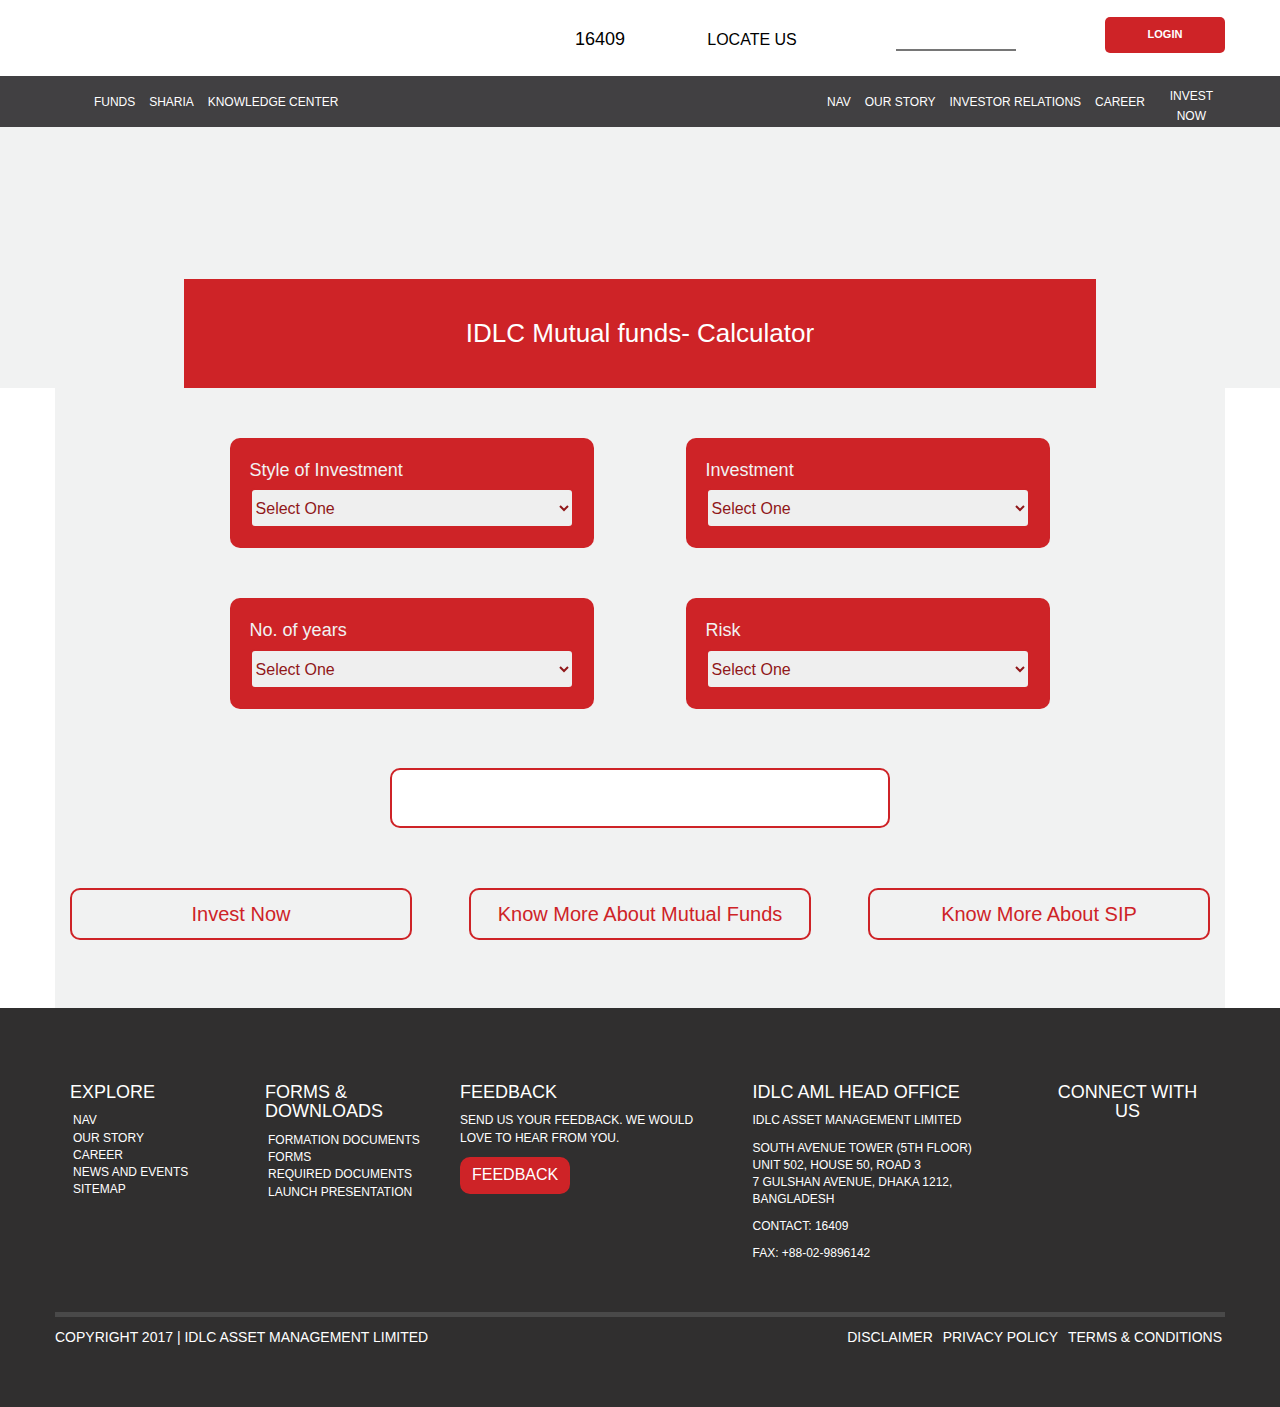
==== calculator.html @ 3d66db9b "1 text file added" ====
<!DOCTYPE html>
<html lang="en">
<head>
    <meta charset="utf-8">
    <meta http-equiv="X-UA-Compatible" content="IE=edge">
    <meta name="viewport" content="width=device-width, initial-scale=1">

    <meta http-equiv="content-type" content="text/html; charset=utf-8"/>
    <meta name="keywords" content="IDLC Asset Management, Investing, invest, mf, fund, investment, idlc, idlc aml, balanced fund, plan, mutual fund, mutual fund bangladesh"/>
    <meta name="description" content="IDLC is the largest NBFI in Bangladesh. Start investing in all types of mutual funds and start planning for your future"/>
    <meta name="robots" content="index,follow"/>


    <title>IDLC Asset Management - Mutual Funds Bangladesh | IDLC AML</title>

    <!-- Bootstrap -->
    <link href="css/bootstrap.min.css" rel="stylesheet">
    <link rel="stylesheet" href="css/custom.css" media="all">
    <link rel="stylesheet" href="css/animate.css">
    <link rel="stylesheet" href="css/jquery-ui.min.css">
    <link rel="stylesheet" href="css/jquery.bxslider.min.css">
    <!-- <link rel="stylesheet" href="css/font-awesome.min.css"> -->
    <link rel="stylesheet" href="https://use.fontawesome.com/releases/v5.8.1/css/all.css" integrity="sha384-50oBUHEmvpQ+1lW4y57PTFmhCaXp0ML5d60M1M7uH2+nqUivzIebhndOJK28anvf" crossorigin="anonymous">
    <link rel="shortcut icon" href="images/favicon.png">



    <!-- HTML5 shim and Respond.js for IE8 support of HTML5 elements and media queries -->
    <!-- WARNING: Respond.js doesn't work if you view the page via file:// -->
    <!--[if lt IE 9]>
    <script src="https://oss.maxcdn.com/html5shiv/3.7.3/html5shiv.min.js"></script>
    <script src="https://oss.maxcdn.com/respond/1.4.2/respond.min.js"></script>
    <![endif]-->

    <style>
        .video-wrapper {
            position: relative;
            padding-bottom: 56.25%; /* 16:9 */
            padding-top: 25px;
            height: 0;
        }

        .video-wrapper iframe {
            position: absolute;
            top: 0;
            left: 0;
            width: 100%;
            height: 100%;
        }

        .bx-wrapper .bx-pager {
            top: 345px !important;
        }

        .carousel-control {
            width: auto !important;
            background: none !important;
            color: #353535;
            opacity: 1;
        }

        .carousel-control:hover,
        .carousel-control:focus,
        .carousel-control:active {
            color: #2e2e2e;
        }

        .carousel-control.left {
            left: -20px;
        }

        .carousel-control.right {
            right: -20px;
        }

        @media (max-width: 768px) {
            .carousel-control {
                width: 40px !important;
                height: 40px;
                color: #353535;
                opacity: 1;
                background: #ffffff !important;
                border-radius: 50%;
                top: 50%;
            }
        }


    </style>
</head>
<body>
<header>
    <div class="container" style="padding:15px 0 5px 0">
        <div class="row">
            <div class="col-md-4 col-xs-6">
                <a href="index.php" id="logo"></a>
            </div>
            <div class="col-md-2 col-xs-3" style="text-align: right">
                <a href="tel:16409" class="call">16409</a>
            </div>
            <div class="col-md-2 col-xs-3" style="text-align: center">
                <a href="http://idlc.com/contact-us.php" class="locate">Locate Us</a>
            </div>
            <div class="col-md-3 col-xs-12" style="text-align: center">
                <form action="search.php" id="header_search">
                    <button type="submit"></button>
                    <input type="text" name="s" placeholder="" onkeyup="showResult(this.value)">
                    <div id="livesearch"></div>

                    <div class="clearfix"></div>
                </form>
            </div>
            <div class="col-md-1 col-xs-12">
                <a href="http://aml.idlc.com/digital" class="login">Login</a>
            </div>

            <div class="col-xs-12">
                <div class="mobile_hamburger">
                    <button class="menu-btn">
                        <div class="bar"></div>
                        <div class="bar"></div>
                        <div class="bar"></div>
                    </button>
                </div>
            </div>
        </div>

        <nav class="mobile-nav">
            <a href="#" class="menu-close-btn"><i class="fa fa-times" aria-hidden="true"></i></a>
            <ul class="levelone">
                <li><span><a href="index.php"><span class="glyphicon glyphicon-home"></span></a></span>
                <li><span><a href="products.php">Funds</a> <i class="fa fa-chevron-down"></i></span>
                    <ul class="leveltwo">
                        <li><a href='fund.php?fund_id=8'>IDLC Growth Fund</a></li><li><a href='fund.php?fund_id=6'>IDLC Balanced Fund</a></li>
                    </ul>
                </li>
                <li><span><a href="planning.php">Sharia</a> <i class="fa fa-chevron-down"></i></span>
                    <ul class="leveltwo">
                        <li><a href="check_your_risks.php">Check Your Risk Profile</a></li>
                        <li><a href="plan_your_life_goals.php">Plan Your Life Goals</a></li>
                    </ul>
                </li>
                <li><span><a href="awareness_and_education.php">Knowledge Center</a> <i class="fa fa-chevron-down"></i></span>
                    <ul class="leveltwo">
                        <li><a href="what_is_mutual_fund.php">What is Mutual Fund</a></li>
                        <li><a href="faq.php">Faq</a></li><li><a href="videos.php">Videos</a></li>
                        <li><a href="mythbuster/">INVESTMENT MYTHBUSTER</a></li>
                    </ul>
                </li>
                <li><span><a href="nav.php">NAV</a></span></li>
                <li><span><a href="our_story.php">Our Story</a> <i class="fa fa-chevron-down"></i></span>
                    <ul class="leveltwo">
                        <li><a href="our_philosophy.php">Our Philosophy</a></li>
                        <li><a href="our_journey.php">Our Journey</a></li>
                        <li><a href="our_management.php">Who We Are</a></li>
                        <li><a href="our_sister_concerns.php">Our Sister Concerns</a></li>
                        <li><a href="http://idlc.com/news-events.php">News and Events</a></li>
                    </ul>
                </li>
                <li><span><a href="investor_relations.php">Investor Relations</a> <i class="fa fa-chevron-down"></i></span>
                    <ul class="leveltwo">
                        <li><a href="purchase_and_surrender_procedures.php">PURCHASE/SURRENDER/TRANSFER PROCEDURE</a></li>
                        <li><a href="risk_factors.php">Risk Factors</a></li>
                        <li><a href="statements.php">Publications</a></li>
                        <li><a href="rules_and_regulations.php">Rules and Regulations</a></li>
                        <li><a href="terms_and_conditions_product.php">Terms and Conditions</a></li>
                        <li><a href="prospectus.php">Formation Documents</a></li>
                        <li><a href="forms.php">Forms</a></li>
                    </ul>
                </li>
                <li><span><a href="http://www.idlc.com/careers-why-idlc.php">Career</a></span></li>
            </ul>
        </nav>
    </div>

    <div id="menu" class="wow fadeInUp">
        <div class="container">
            <div class="row">
                <div class="col-md-6 choose">
                    <ul>
                        <li><a href="index.php"><span class="fa fa-home" style="font-size: 16px"></span></a></li>
                        <li>
                            <a href="products.php">Funds</a>
                            <ul>
                                <li><a href='fund.php?fund_id=8'>IDLC Growth Fund</a></li><li><a href='fund.php?fund_id=6'>IDLC Balanced Fund</a></li>                            </ul>
                        </li>
                        <li>
                            <a href="planning.php">Sharia</a>
                            <ul>
                                <li><a href="check_your_risks.php">Check your risk profile</a></li>
                                <li><a href="plan_your_life_goals.php">Plan your life goals</a></li>
                            </ul>
                        </li>
                        <li>
                            <a href="awareness_and_education.php">Knowledge Center</a>
                            <ul>
                                <li><a href="what_is_mutual_fund.php">What is Mutual Fund</a></li>
                                <li><a href="faq.php">Faq</a></li><li><a href="videos.php">Videos</a></li>
                                <li><a href="mythbuster/">INVESTMENT MYTHBUSTER</a></li>

                            </ul>
                        </li>
                    </ul>
                </div>
                <div class="col-md-6 main_menu" style="height:0px;">
                    <div class="apply_for_loan_button_div">
                        <a href="apply-for-loan.php" class="apply_for_loan_button_div_a pull-right">
                            <img src="images/banner.png"  alt="">
                            <p>INVEST <br> <span>NOW</span></p>
                        </a>
                    </div>
                    <ul>
                        <li><a href="nav.php">Nav</a></li>
                        <li>
                            <a href="our_story.php">Our Story</a>
                            <ul>
                                <li><a href="our_philosophy.php">Our Philosophy</a></li>
                                <li><a href="our_journey.php">Our Journey</a></li>
                                <li><a href="our_management.php">Who We Are</a></li>
                                <li><a href="our_sister_concerns.php">Our Sister Concerns</a></li>
                                <li><a href="http://idlc.com/news-events.php">News and Events</a></li>
                            </ul>
                        </li>
                        <li>
                            <a href="investor_relations.php">Investor Relations</a>
                            <ul>
                                <li><a href="purchase_and_surrender_procedures.php">PURCHASE/SURRENDER/TRANSFER PROCEDURE</a></li>
                                <li><a href="risk_factors.php">Risk Factors</a></li>
                                <li><a href="statements.php">Publications</a></li>
                                <li><a href="rules_and_regulations.php">Rules &amp; Regulations</a></li>
                                <li><a href="terms_and_conditions_product.php">Terms and Conditions</a></li>
                                <li><a href="prospectus.php">Formation Documents</a></li>
                                <li><a href="forms.php">Forms</a></li>
                            </ul>
                        </li>
                        <li><a href="http://www.idlc.com/careers-why-idlc.php">Career</a></li>
                    </ul>
                </div>
            </div>
        </div>
    </div>
</header>

<section class="page_heading" style="background: #F1F2F2; margin-bottom: 0px;">
    <div class="cover"><img src="images/public/Safyt7OXZMVaisD4Iwo3rO.jpg" alt=""></div>

    <div class="container">
        <div class="single_heading wow fadeInDown" style="visibility: visible; animation-name: fadeInDown;">
            <h1>IDLC Mutual funds- Calculator</h1>
        </div>
    </div>
</section>

<div class="clearfix"></div>
<section id="calculator" class="container">
        <div class="cal-form">
            <form action="" method="">
                <div class="box">
                    <div class="form-group">
                        <label for="">Style of Investment</label>
                        <select name="cars">
                            <option value="#">Select One</option>
                            <option value="#">One-Time</option>
                            <option value="#">SIP</option>
                        </select>
                    </div>
                    <div class="form-group">
                        <label for="">No. of years</label>
                        <select name="cars">
                            <option value="#">Select One</option>
                            <option value="#">1 year</option>
                            <option value="#">3 year</option>
                            <option value="#">5 year</option>
                            <option value="#">10 year</option>
                            <option value="#">Others</option>
                        </select>
                    </div>
                </div>
                <div class="box">
                    <div class="form-group">
                        <label for="">Investment</label>
                        <select name="cars">
                            <option value="#">Select One</option>
                            <option value="#">500</option>
                            <option value="#">10000</option>
                            <option value="#">50000</option>
                            <option value="#">100000</option>
                            <option value="#">Other Amount</option>
                        </select>
                    </div>
                    <div class="form-group">
                        <label for="">Risk</label>
                        <select name="cars">
                            <option value="#">Select One</option>
                            <option value="#">Low</option>
                            <option value="#">Moderately Low</option>
                            <option value="#">Moderate</option>
                            <option value="#">Moderately High</option>
                            <option value="#">High</option>
                        </select>
                    </div>
                </div>
            </form>
            <div class="output-box"></div>
        </div>

        <br><br><br>
        <div class="red_btn_inverse333">
            <ul>
                <li><a href=""></a>Invest Now</li>
                <li><a href=""></a>Know More About Mutual Funds</li>
                <li><a href=""></a>Know More About SIP</li>
            </ul>
        </div>
    </section>

<footer>
    <div class="container">
        <div class="row footer-comps">
            <div class="col-md-2">
                <h4>Explore</h4>

                <ul>
                    <li><a href="nav.php">NAV</a></li>
                    <li><a href="our_story.php">Our Story</a></li>
                    <li><a href="http://www.idlc.com/careers-why-idlc.php">Career</a></li>
                    <li><a href="http://idlc.com/news-events.php">News and Events</a></li>
                </ul>
            </div>
            <div class="col-md-2">
                <h4>FORMS &amp; DOWNLOADS</h4>

                <ul>
                    <li><a href="prospectus.php">Formation Documents</a></li>
                    <li><a href="forms.php">Forms</a></li>
                    <li><a href="#" data-toggle="modal" data-target="#required_documents">Required Documents</a></li><li><a href="https://drive.google.com/open?id=0B4GWzFnCAMD2UTY0NUN6VnlqWDg">Launch Presentation</a></li>
                </ul>
            </div>
            <div class="col-md-3">
                <h4>Feedback</h4>

                <p>Send us your feedback. we would love to hear from you.</p>

                <center><button type="button" class="red_button" data-toggle="modal" data-target="#feedback" style="font-size: 16px;padding: 5px 10px;margin-top: 0px;display: inline-block;text-align: center;margin: 0">Feedback</button></center>
            </div>
            <div class="col-md-3">
                <h4>IDLC AML HEAD OFFICE</h4>
                <p>IDLC Asset Management Limited</p><p>South Avenue Tower (5th Floor)<br>Unit 502, House 50, Road 3<br>7 Gulshan Avenue, Dhaka 1212, Bangladesh</p>
                <p>Contact: 16409</p>
                <p>Fax: +88-02-9896142</p>

            </div>
            <div class="col-md-2" style="text-align: center">
                <h4>Connect with us</h4>

                <a href="https://www.facebook.com/IDLC.FinancingHappiness/" class="fb"></a> <a href="https://www.linkedin.com/company/idlc-finance-limited"class="in"></a> <a href="https://www.youtube.com/user/idlcfinancelimited" class="yt"></a>
            </div>
        </div>

        <div class="row footer-meta">
            <div class="col-md-6"><p>COPYRIGHT 2017 | IDLC ASSET MANAGEMENT LIMITED</p></div>
            <div class="col-md-6"><p style="text-align:right"><a href="disclaimer.php">Disclaimer</a> <a href="privacy_policy.php">Privacy Policy</a>
                <a href="terms_and_conditions.php">Terms &amp; Conditions</a></p></div>
        </div>
    </div>
</footer><a href="#" id="totop">TOP</a>


<script src="js/jquery.js"></script>
<script src="js/bootstrap.min.js"></script>
<script src="js/jquery-ui.js"></script>
<script src="js/jquery.bxslider.min.js"></script>
<script src="js/wow.min.js"></script>
<script src="js/jquery-scrolltofixed-min.js"></script>
<script src="js/custom.js"></script>
</body>
</html>
---- css/custom.css ----
@font-face {
    font-family: "Proxima Nova";
    src: url("../fonts/ProximaNova-Regular.otf") format("opentype");
}

@font-face {
    font-family: "Proxima Nova Bold";
    src: url("../fonts/proxima_nova_bold.otf") format("opentype");
}

@font-face {
    font-family: "Proxima Nova SemiBold";
    src: url("../fonts/proxima_nova_semibold.otf") format("opentype");
}

@font-face {
    font-family: "Uni Sans Regular";
    src: url("../fonts/uni_sans_regular.otf") format("opentype");
}

@font-face {
    font-family: Uni Sans Heavy;
    src: url("../fonts/uni_sans_heavy.ttf");
}

@font-face {
    font-family: Uni Sans Thin;
    src: url("../fonts/uni_sans_thin.ttf");
}

@font-face {
    font-family: Anivers Regular;
    src: url("../fonts/Anivers-Regular.ttf");
}

@font-face {
    font-family: Anivers Bold;
    src: url("../fonts/ANIVERS-BOLD.ttf");
    font-weight: bold;
}

* {outline: none !important;}


/*
========================
Mobile Nav Styling
========================
*/
.mobile-nav{
    background: black;
    position: fixed;
    width: 100%;
    height: 100%;
    top: 0;
    left: 0;
    margin-left: -100%;
    transition: all 0.5s ease;
    z-index: 99999;
}


a.menu-close-btn {
    font-size: 22px;
    text-align: right;
    display: block;
    padding: 5px 10px;
}


ul.leveltwo li a {
    font-size: 11px;
}



ul.leveltwo li {
    padding: 4px 15px;
}


nav.mobile-nav.show ul li a {
    text-transform: uppercase;
}


.mobile-nav.show{
    margin-left: 0;
}
.mobile-nav ul{
    padding-left: 0px;
}
.mobile-nav li i{
    float: right;
    transition: all 1s ease;
}

.mobile-nav li{
    list-style: none;
    padding: 10px 15px;
    text-align: left;
}

.mobile-nav li span{
    display: block;
}

.mobile-nav ul li ul{
    display: none;
}
.mobile-nav .levelone > li{
    background-color: #111111;
    border-bottom: 1px solid #333;
}

.mobile-nav a{
    color: #eee;
    text-decoration: none;
}
.downside-up{
    transform: rotateX(180deg);
}


button.menu-btn {
    border: none;
    /* outline: 0; */
    background: transparent;
    margin: 7px 0px;
}

.bar {
    width: 20px;
    height: 3px;
    background: #fff;
    margin: 4px 0px;
}
button.menu-btn:focus {
    outline: 0;
}



/*
==================
    MAP STYLING
==================
*/

section#map-location {
    margin-bottom: 80px;
}

div#map {
    display: block;
    height: 500px;
}

body.home .get-in-touch {
    height: 100%;
}


.address {
    padding: 80px 0;
    text-align: left;
    height: 500px;
}

.address h1 {
    color: #bfbfbf;
    text-align: left !important;
    margin-bottom: 40px;
    font-size: 24px !important;
}

.address {
    padding-left: 69px;
    background: rgb(33, 33, 33);
}

.address p .fa {
    color: #555555;
    font-size: 20px;
    width: 24px;
    padding-right: 23px;
}

.address p {
    color: #bfbfbf;
    font-size: 20px;
    font-family: "Proxima Nova", sans-serif;
}

.address p a {
    color: #bfbfbf !important;
    font-family: "Proxima Nova", sans-serif;
    text-decoration: none;
}

.no-padding {padding: 0}


/*
===============
branch Item
===============
*/

.row.branch-item {
    margin-bottom: 40px;
}

.row.branch-item h3 {
    margin-top: 0px;
    text-transform: uppercase;
    font-size: 18px;
}

img.branch-person.img-responsive.pull-left {
    /*    max-width: 160px;*/
}

.col-md-offset-1.col-md-5.branch-contact-person p {
    /*    margin-left: 190px;*/
    font-size: 16px;
    color: #272727;
}

.col-md-offset-1.col-md-5.branch-contact-person p a {
    color: #272727;
    text-decoration: none;
}

.col-md-offset-1.col-md-5.branch-contact-person p .fa, p.location .fa {
    color: #929090;
    margin-right: 5px;
}


span.designation {
    display: block;
    font-size: 14px;
    margin-left: 20px;
}

p.location {
    font-size: 14px;
}
img.branch-person {
    border: 1px solid #ffe4e4;
}

p.location a {
    font-size: 14px;
    font-family: "Proxima Nova", sans-serif;
    color: #4e4e4e;
    text-decoration: none;
}


p.location:hover i, p.location:hover a {
    color: #c92828;
}


.clearfix {clear: both}
h2.red_title {color: #ce2327;font-family: "Uni Sans Heavy", sans-serif;font-size: 30px;margin-top: 0;padding: 0}

.red_link:link, .red_link:visited {background: #CE2327;color:#fff !important;margin:5px;padding:0 5px;font-size:18px;border:2px solid #fff;display: block;text-align: center;border-radius:15px;font-family: "Proxima Nova Bold", sans-serif;text-decoration: none;text-transform: uppercase;
    -webkit-transition: all 500ms;
    -moz-transition: all 500ms;
    -ms-transition: all 500ms;
    -o-transition: all 500ms;
    transition: all 500ms;}
.red_link:hover {background: #fff;color:#CE2327 !important;border:2px solid #CE2327;text-decoration: none}

.red_btn:link, .red_btn:visited {background: #CE2327;color:#fff !important;margin:5px;padding:10px 15px;font-size:18px;border:2px solid #CE2327;text-align: center;border-radius:10px;font-family: "Uni Sans Heavy", sans-serif;text-decoration: none;text-transform: uppercase;
    -webkit-transition: all 500ms;-moz-transition: all 500ms;-ms-transition: all 500ms;-o-transition: all 500ms;transition: all 500ms;}
.red_btn:hover {background: #fff;color:#CE2327 !important;text-decoration: none}

.red_btn_inverse:link, .red_btn_inverse:visited {background: #fff;color:#CE2327 !important;margin:5px;padding:10px 15px;font-size:18px;border:2px solid #CE2327;text-align: center;border-radius:10px;font-family: "Uni Sans Regular", sans-serif;text-decoration: none;text-transform: uppercase;
    -webkit-transition: all 500ms;-moz-transition: all 500ms;-ms-transition: all 500ms;-o-transition: all 500ms;transition: all 500ms;}
.red_btn_inverse:hover {background: #CE2327;color:#fff !important;text-decoration: none}

.red_button {background: #CE2327 !important;color:#fff !important;margin:5px;padding:10px 15px;font-size:18px;border:2px solid #CE2327;text-align: center;border-radius:10px;font-family: "Uni Sans Heavy", sans-serif;text-decoration: none;text-transform: uppercase;
    -webkit-transition: all 500ms;-moz-transition: all 500ms;-ms-transition: all 500ms;-o-transition: all 500ms;transition: all 500ms;}
.red_button:hover {background: #fff !important;color:#CE2327 !important;text-decoration: none}


header {background: #fff}

header #logo {background: url(../images/logo.svg);width: 90px;height:50px;display: inline-block;margin-right: 20px}

header .call:link, header .call:visited {font-family: 'Proxima Nova', sans-serif;text-align:right;margin-top: 12px;font-size:18px;color:#000;text-decoration: none;display: inline-block;background: url("../images/call.svg") no-repeat left center;padding-left: 30px;-webkit-transition: all 500ms;-moz-transition: all 500ms;-ms-transition: all 500ms;-o-transition: all 500ms;transition: all 500ms;}

header .locate:link, header .locate:visited {font-family: 'Proxima Nova', sans-serif;text-align:right;margin-top: 14px;font-size:16px;color:#000;text-decoration: none;display: inline-block;background: url("../images/locate.svg") no-repeat left center;padding-left: 24px;text-transform: uppercase;-webkit-transition: all 500ms;-moz-transition: all 500ms;-ms-transition: all 500ms;-o-transition: all 500ms;transition: all 500ms;}

header .locate:hover {background: url("../images/locate_hover.svg") no-repeat left center;color: #ce2327}
header .call:hover {background: url("../images/call_hover.svg") no-repeat left center;color: #ce2327}

header .login {display: inline-block;width: 120px;border-radius: 5px;background: #ce2327;color:#fff;text-align: center;padding: 10px;font-family: "Proxima Nova", sans-serif;font-weight: bold;text-transform: uppercase;font-size:11px;text-decoration: none;-webkit-transition: all 500ms;-moz-transition: all 500ms;-ms-transition: all 500ms;-o-transition: all 500ms;transition: all 500ms;float: right;margin-top:2px}
header .login:hover {background: #353535}

header #header_search {margin-top: 0}
header #header_search button {background: url("../images/search.svg");width: 36px;height: 36px;float: left;border: none;padding: 0;margin: 0;-webkit-box-shadow: none;-moz-box-shadow: none;box-shadow: none;}
header #header_search input {border-left:none;border-right:none;border-top:none;float: left;height: 36px;margin-left: 5px;outline: none;width: 120px;webkit-transition: all 500ms;-moz-transition: all 500ms;-ms-transition: all 500ms;-o-transition: all 500ms;transition: all 500ms;}
header #header_search input:focus {width: 190px;border-bottom: 2px solid #0f0f0f}

header #menu {background: #414042;line-height: 20px;padding:15px;color:#fff}
header #menu .container {padding:0}

header #menu .choose {text-align: left}
header #menu .choose > ul {padding: 0;margin: 0;list-style: none;}
header #menu .choose > ul > li {display: inline-block}
header #menu .choose > ul li > ul {position: absolute;z-index: 999;padding: 10px;margin: 0;list-style: none;background: rgba(0,0,0,.6);border-radius: 5px;margin-top:2px;display: none;
    -webkit-transition: all 1000ms;
    -moz-transition: all 1000ms;
    -ms-transition: all 1000ms;
    -o-transition: all 1000ms;
    transition: all 1000ms;}
header #menu .choose > ul li:hover > ul {display: block;
    -webkit-transition: all 1000ms;
    -moz-transition: all 1000ms;
    -ms-transition: all 1000ms;
    -o-transition: all 1000ms;
    transition: all 1000ms;}
header #menu .choose > ul li > ul li {margin:0}
header #menu .choose > ul li > ul li a {display: block;padding: 5px 10px}
header #menu .choose ul ul ul {margin-top:-40px !important;margin-left:200px;width:200px;}
header #menu .choose a {color: #fff;text-decoration: none;text-transform: uppercase;font-size:12px;font-family: "Proxima Nova", sans-serif;padding: 7px 5px;-webkit-transition: all 500ms;-moz-transition: all 500ms;-ms-transition: all 500ms;-o-transition: all 500ms;transition: all 500ms;}
header #menu .choose a:hover, header #menu .choose > ul > li:hover > a {background: #CE2327;border-radius: 5px}

header #menu .choose > ul > li:first-child a {padding: 7px 15px;position: relative;bottom: -3px}
header #menu .choose > ul > li:first-child a:hover {background: none;color: #ce2327}

header #menu .main_menu {text-align: left}
header #menu .main_menu > ul {padding: 0;margin: 0;list-style: none;text-align: right}
header #menu .main_menu > ul > li {display: inline-block}
header #menu .main_menu > ul li > ul {position: absolute;z-index: 999;padding: 10px;margin: 0;list-style: none;background: rgba(0,0,0,.6);border-radius: 5px;margin-top:2px;display: none;text-align: left;
    -webkit-transition: all 1000ms;
    -moz-transition: all 1000ms;
    -ms-transition: all 1000ms;
    -o-transition: all 1000ms;
    transition: all 1000ms;}
header #menu .main_menu > ul li:hover > ul {display: block;
    -webkit-transition: all 1000ms;
    -moz-transition: all 1000ms;
    -ms-transition: all 1000ms;
    -o-transition: all 1000ms;
    transition: all 1000ms;}
header #menu .main_menu > ul li > ul li {margin:0}
header #menu .main_menu > ul li > ul li a {display: block;padding: 5px 10px}
header #menu .main_menu a {color: #fff;text-decoration: none;text-transform: uppercase;font-size:12px;font-family: 'Proxima Nova', sans-serif;padding:7px 5px;
    -webkit-transition: all 500ms;
    -moz-transition: all 500ms;
    -ms-transition: all 500ms;
    -o-transition: all 500ms;
    transition: all 500ms;}
header #menu .main_menu a:hover {background:#CE2327;color:#fff;border-radius: 5px}
a.btn.pull-right.apply-for-loan {
    /* width: 80px; */
    /* background: url(../images/banner.png); */
    /* height: 77px; */
    /* border: 0px; */
    /* font-size: 20px; */
    /* color: #fff; */
    /* transition: all 0.3s ease; */
}

/* a.btn.pull-right.apply-for-loan:hover{
    background: none;
} */

header #menu .main_menu .apply_for_loan_button_div_a{
    width: 75px;
    transition: all .5s;
}

a.btn.pull-right.apply-for-loan span {
    display: block;
    font-size: 12px;
}

header #menu .main_menu .apply_for_loan_button_div .apply_for_loan_button_div_a img{
    position:relative;
    margin-top: -22px;
    width: 100%;
    border-radius: 5px 5px 0px 0px;
}

header #menu .main_menu .apply_for_loan_button_div .apply_for_loan_button_div_a p{
    text-align: center;
    position: absolute;top: -5px;right: 27px;
}


header #menu .main_menu .apply_for_loan_button_div_a:hover{
    background: none;
    width: 85px;
    margin-top: -5px;
    padding-left: 10px;
}
header #phone_nav {display: none}

/* slideshow */
.bx-wrapper {-webkit-box-shadow: none !important;-moz-box-shadow: none !important;box-shadow: none !important;border:none !important;margin-bottom: 0 !important;}
.bx-controls-direction {display: none}
.bx-wrapper .bx-pager {top: 200px !important;}
.bx-wrapper .bx-pager.bx-default-pager a {background: #ce2327 !important;border:3px solid #ce2327;width:15px !important;height:15px !important;border-radius: 50% !important}
.bx-wrapper .bx-pager.bx-default-pager a.active {background: #fff !important;}

.bx-wrapper .bx-controls-auto .bx-controls-auto-item, .bx-wrapper .bx-pager-item {display: block !important;margin-bottom: 5px !important;}
.bx-wrapper .bx-controls-auto, .bx-wrapper .bx-pager {
    position: absolute;
    /* bottom: -30px; */
    /* width: 100%; */
    height: 100%;
    left: 0;
}

#main_slider {min-height: 400px}
#main_slider .bx-wrapper {min-height: 300px}
#main_slider .small_screens {display: none}

#main_slider li {position: relative}
#main_slider .caption {background: #ce2327;padding: 15px;color: #fff;position: absolute;top:160px;right:0}
#main_slider .caption h2 {font-family: "Uni Sans Heavy", sans-serif;font-size:30px;margin: 0;padding: 0}
#main_slider .caption h4 {font-family: "Uni Sans Thin", sans-serif;font-size:17px;margin: 0;padding: 0}

/* info blocks */
#info-blocks {margin-top: -65px}

#info-blocks .row {margin: 0 !important;}
#info-blocks .row > div {margin: 0 !important;padding: 0 !important;}
#info-blocks .row > div a {height:130px;padding: 55px 20px;text-align: center;color: #fff;display: block;width: 100%;text-decoration: none;font-family: "Uni Sans Heavy", sans-serif;font-size: 16px;line-height: 20px;
    -webkit-transition: all 500ms;
    -moz-transition: all 500ms;
    -ms-transition: all 500ms;
    -o-transition: all 500ms;
    transition: all 500ms;}

#info-blocks .block-1 a {background: #ce2327;font-size:18px !important;line-height: 20px !important;}
#info-blocks .block-1 a:hover {margin-left: -40px}

#info-blocks .block-2 a {background: #5b5b5b url("../images/block-2-icon.svg") no-repeat left center;padding-left: 100px !important;padding-top: 50px !important;background-size: 37%}
#info-blocks .block-2 a:hover {margin-top: -40px}

#info-blocks .block-3 a {background: #4b4b4b url("../images/block-3-icon.svg") no-repeat left center;padding-left: 100px !important;padding-top: 35px !important;background-size: 37%}
#info-blocks .block-3 a:hover {margin-top: -40px}

#info-blocks .block-4 a {background: #3f3f3f url("../images/block-4-icon.svg") no-repeat left center;padding-left: 60px !important;padding-top: 55px !important;background-size: 37%}
#info-blocks .block-4 a:hover {margin-left: 40px}


/* life goals */
#life_goals {text-align: center}
#life_goals a {width: 151px;padding-top:175px;display: inline-block;font-family: "Proxima Nova", sans-serif;font-size: 18px;text-transform: uppercase;color: #3f3f3f;text-decoration: none;text-align: center;margin:0 25px;line-height: 20px;
    -webkit-transition: all 500ms;
    -moz-transition: all 500ms;
    -ms-transition: all 500ms;
    -o-transition: all 500ms;
    transition: all 500ms;}
#life_goals a:hover {color:#ce2327}

#life_goals .next {width:63px;height:100px;padding:0 !important;margin-top:30px !important;position: absolute;background: url("../images/next.svg");margin-left: 25px}

#life_goals .goal_1 {background: url(../images/lg_1.png) no-repeat}
#life_goals .goal_1:hover {background: url(../images/lg_1_hover.png) no-repeat}

#life_goals .goal_2 {background: url(../images/lg_2.png) no-repeat}
#life_goals .goal_2:hover {background: url(../images/lg_2_hover.png) no-repeat}

#life_goals .goal_3 {background: url(../images/lg_3.png) no-repeat}
#life_goals .goal_3:hover {background: url(../images/lg_3_hover.png) no-repeat}

#life_goals .goal_4 {background: url(../images/lg_4.png) no-repeat}
#life_goals .goal_4:hover {background: url(../images/lg_4_hover.png) no-repeat}

#life_goals .goal_5 {background: url(../images/lg_5.png) no-repeat}
#life_goals .goal_5:hover {background: url(../images/lg_5_hover.png) no-repeat}



.section-intro {padding: 50px;color: #a5a4a4;text-align: center;text-transform: uppercase;line-height: 1;font-family: "Proxima Nova", sans-serif;font-weight: bold;}
.section-intro h4 {font-weight: bold;line-height: 1;font-size: 24px;font-family: "Uni Sans Heavy", sans-serif;margin:0;color:#434343}
.section-intro h5 {font-family: "Proxima Nova", sans-serif}
.section-intro hr {width: 795px;height: 1px;background: url(../images/hr.png);margin-bottom:0}

#what_is_mutual_fund h2 {font-size:24px}


/* investment solution */
#investment_solution {}

#investment_solution #finding_method #fund_type {width:220px;background: #ce2327;color:#fff;float:left}

#investment_solution #finding_method #or {float:left;font-family: 'Proxima Nova', sans-serif;color:#fff;background:#3f3f3f;padding: 10px;border-radius:15px;font-size:18px;margin-top:55px;margin-left:5px;margin-right:5px}

#investment_solution #detailed_solution {width: 715px;float:left;background: #e5e5e5;color:#808285}

#investment_solution #explore {background: #3f3f3f;font-family: "Proxima Nova", sans-serif;color: #fff;float: left;padding: 23px 10px;width:150px}
#investment_solution #explore h3 {font-size:18px}

#investment_solution #funds {margin-top: 50px}
#investment_solution #funds .fund {padding-top:20px;border-top:1px solid #d2d3d3;margin-bottom:25px}
#investment_solution #funds .fund p.desc {font-size:12px;margin-top:10px}

#investment_solution #funds .fund .por_1 {float: left;width:30%;color:#58595b}
#investment_solution #funds .fund .por_2 {float: left;width:30%;color:#808285;margin:0 80px}
#investment_solution #funds .fund .por_3 {float: right;width:20%;background: #3f3f3f;border-radius: 5px;padding:15px;color:#fff;text-align:right;}

#investment_solution #funds .fund .suited_for {text-transform: uppercase;font-family: "Proxima Nova", sans-serif;font-size:12px}
#investment_solution #funds .fund .suited_for p {width:70px;margin-top:15px;display: inline-block;line-height: 12px}
#investment_solution #funds .fund .suited_for a {width:50px;display: inline-block;margin-top:-5px}
#investment_solution #funds .fund .suited_for a img {width: 100%}

#investment_solution .inner_content {padding:20px;text-transform: uppercase;font-family: 'Proxima Nova', sans-serif}
#investment_solution h5 {margin: 0;font-size:12px;text-transform: uppercase;font-family: 'Proxima Nova', sans-serif}
#investment_solution h2 {margin: 0;font-size:26px;text-transform: uppercase;font-family: 'Proxima Nova', sans-serif}

#investment_solution .find {background: #3f3f3f;font-family: 'Proxima Nova', sans-serif;font-size:22px;text-align: center;display: block;color:#fff;text-transform: uppercase;padding: 5px;text-decoration: none;-webkit-transition: all 500ms;-moz-transition: all 500ms;-ms-transition: all 500ms;-o-transition: all 500ms;transition: all 500ms;}
#investment_solution .find:hover {background:#fff;color:#3f3f3f}

.ui-widget.ui-widget-content {background: #5b5b5b;border:10px solid #d5d6d6 !important;height:30px !important;border-radius:7px !important;width:100%;margin:1px 0;cursor: move !important;}
.ui-state-default, .ui-widget-content .ui-state-default, .ui-widget-header .ui-state-default, .ui-button, html .ui-button.ui-state-disabled:hover, html .ui-button.ui-state-disabled:active {border-radius:50% !important;background:#f49f1e !important;width:25px !important;height:25px !important;border:5px solid #fff !important;top:-0.6em !important;cursor: move !important;}


/* performance review */
#performance_review {margin-bottom:20px}

#performance_review #performance_content {width: 100%;float:left;padding:20px;background: #353535;color:#fff}

/*#performance_review #performance_content > div {display: none}
#performance_review #performance_content .active {display: block}*/

#performance_review #performance_content h2 {margin: 0;padding: 0;font-family: "Uni Sans Heavy", sans-serif;font-size:24px}
#performance_review #performance_content h2.latest_nav {color: #bcbec0}
#performance_review #performance_content h2.latest_nav span {color: #fff}
#performance_review #performance_content .desc {font-family: 'Proxima Nova', sans-serif;font-size:12px;text-transform: uppercase;margin-top:30px}
#performance_review #performance_content .invest {margin-top:85px}


/* risk scale */
span.up {display:inline-block;-webkit-transform: rotate(-90deg);-moz-transform: rotate(-90deg);-ms-transform: rotate(-90deg);-o-transform: rotate(-90deg);transform: rotate(-90deg);}
span.down {display:inline-block;-webkit-transform: rotate(90deg);-moz-transform: rotate(90deg);-ms-transform: rotate(90deg);-o-transform: rotate(90deg);transform: rotate(90deg);}
h4.risk_scale {margin: 30px 0 20px 0;padding: 0;font-family: "Uni Sans Regular", sans-serif;color: #bcbec0;text-transform: uppercase;font-size:21px}

.risk_scale {width: 100%;float: left;clear: both}

.risk_scale > div {width: 19%;margin-right: 1px;float: left}
.risk_scale > div .block {display: block;height: 75px;width: 100%}
.risk_scale > div h5 {margin: 5px 0 0 0;padding: 0;text-align: center;text-transform: uppercase;font-family: "Proxima Nova", sans-serif;font-size: 11px}

.risk_scale .selected {margin-left: 2px;margin-right: 3px;margin-top: -15px}
.risk_scale .selected .block {height: 105px !important;}

.risk_scale > div.low .block {background: #73a673}
.risk_scale > div.medium_low .block {background: #7ec572}
.risk_scale > div.moderate .block {background: #d9c073}
.risk_scale > div.moderately_high .block {background: #ed7d31}
.risk_scale > div.high .block {background: #d97373}

.scheme_details {background: #ce2327;padding: 20px;color: #fff;margin: 80px 0 40px 0}
.scheme_details h2 {margin-top: 0;font-family: "Uni Sans Heavy", sans-serif;margin-bottom: 40px}
.scheme_details ul {list-style: none;padding: 0;color:#eee}
.scheme_details li {margin-bottom: 5px}
.scheme_details span {display: inline-block;width: 20%;color:#fff}

.idlc_red {color: #ce2327}

#risk_checker {}

#risk_checker .question {clear: both;margin-bottom: 15px}
#risk_checker .question .question_number {width: 5%;background: #d1d3d4;color: #414042;text-align: center;font-family: "Uni Sans Heavy", sans-serif;font-size: 50px;float: left;padding: 15px;line-height: 1}
#risk_checker .question .the_question {width: 95%;float: left;padding: 15px;background: #f1f2f2;font-size: 14px;color:#5b5b5b}
#risk_checker .question .the_question h2 {margin-top: 0;font-size: 21px;color: #0f0f0f}


    /* stories */
#stories {padding: 0}

#stories .story {}
#stories .story img {width: 100%;
    -webkit-transition: all 500ms;
    -moz-transition: all 500ms;
    -ms-transition: all 500ms;
    -o-transition: all 500ms;
    transition: all 500ms;}
#stories .story:hover img {opacity: 0.5}

#stories .story h2 {line-height: 20px}
#stories .story h2 a {font-family: "Uni Sans Heavy", sans-serif;font-size:20px;text-transform: uppercase;line-height: 15px;color: #ce2327;font-weight: bold;text-decoration: none}
#stories .story:hover h2 a {color: #353535}

#stories .story p {color: #333;line-height: 18px;font-family: "Proxima Nova", sans-serif;font-size: 12px;text-transform: none}


/* page_heading */
.page_heading {text-align: center;margin-bottom: 50px}
.page_heading .cover {min-height:200px; max-height: 400px; overflow: hidden;}
.page_heading .cover img {width: 100%;height: auto}

.page_heading .single_heading {background: #ce2327;padding: 40px;color: #fff;text-align: center;margin-top: -60px;position: relative;width: 80%;display: inline-block}
.page_heading .single_heading h1 {margin: 0;padding: 0;font-family: "Uni Sans Heavy", sans-serif;font-size:26px}

.page_heading .desc_heading {background: #ce2327;padding: 20px 40px;color: #fff;text-align: center;margin-top: -75px;position: relative;width: 80%;display: inline-block}
.page_heading .desc_heading h1 {margin: 0;padding: 0;font-family: "Uni Sans Heavy", sans-serif;font-size: 26px}
.page_heading .desc_heading p {font-family: "Proxima Nova", sans-serif;font-size: 14px;margin-top: 5px;margin-bottom:0;text-transform: uppercase;color:#eee}

/* page_content */
.page_content {color:#414042;font-family: "Proxima Nova", sans-serif;margin-bottom: 40px}

/* products */
.products {width: 100%;text-align: center;margin-top: 30px}
.products .product {display: inline-block;width: 30%;margin: 1%;-webkit-transition: all 500ms;
    -moz-transition: all 500ms;
    -ms-transition: all 500ms;
    -o-transition: all 500ms;
    transition: all 500ms;}
.products .product img.product_image {width: 100%;height: auto;margin: 0;-webkit-transition: all 500ms;-moz-transition: all 500ms;-ms-transition: all 500ms;-o-transition: all 500ms;transition: all 500ms;}
.products .product .product_details {text-align: left;padding: 20px;border: 1px solid #d1d3d4;margin-top: -2px}
.products .product .product_details a.title {margin-bottom: 10px;font-family: "Uni Sans Regular", sans-serif;color:#ce2327;text-transform: uppercase;font-size: 21px;text-decoration: none;line-height: 1;display: block;background: url("../images/underneath.svg") no-repeat left bottom;padding-bottom: 20px;
    -webkit-transition: all 500ms;
    -moz-transition: all 500ms;
    -ms-transition: all 500ms;
    -o-transition: all 500ms;
    transition: all 500ms;}
.products .product .product_details p {margin: 0}

.products .product:hover img.product_image {opacity: 0.5}
.products .product:hover .product_details {color: #fff;background: #ce2327;border: 1px solid #ce2327;}
.products .product:hover .product_details a.title {color: #fff;background: url("../images/underneath_hover.svg") no-repeat left bottom;}


.products_2 {width: 100%;text-align: center;margin-bottom: 0px}
.products_2 .product {display: inline-block;width: 30%;margin: 1%; vertical-align: top;}
.products_2 .product img.product_image {width: 100%;height: auto;min-height: 340px; max-height: 340px; object-fit: cover; object-position: center center;margin: 0;-webkit-transition: all 500ms;-moz-transition: all 500ms;-ms-transition: all 500ms;-o-transition: all 500ms;transition: all 500ms;}
.products_2 .product .product_details {text-align: left;padding: 20px;border: 1px solid #d1d3d4;margin-top: -2px; min-height: 175px;}
.products_2 .product .product_details a.title {margin-bottom: 10px;font-family: "Uni Sans Regular", sans-serif;color:#ce2327;text-transform: uppercase;font-size: 21px;text-decoration: none;line-height: 1;display: block;background: url("../images/underneath.svg") no-repeat left bottom;padding-bottom: 20px;
    -webkit-transition: all 500ms;
    -moz-transition: all 500ms;
    -ms-transition: all 500ms;
    -o-transition: all 500ms;
    transition: all 500ms;}
.products_2 .product .product_details a.title:hover {color:#0f0f0f}
.products_2 .product .product_details p {margin: 0}


.products_2 .product:hover {background: #000}
.products_2 .product:hover img.product_image {opacity: 0.5}
.products_2 .product:hover .product_details {color: #fff;background: #ce2327;border: 1px solid #ce2327;}
.products_2 .product:hover .product_details a.title {color: #fff;background: url("../images/underneath_hover.svg") no-repeat left bottom;}
.products_2 .product:hover .product_details .nav_green,
.products_2 .product:hover .product_details .nav_red {color: #fff}

.videos {margin-bottom: 30px}
.videos .product {background: url("../images/video_hover.svg") no-repeat center center}
.videos .product:hover img.product_image {opacity: 0.5}

.historic_nav select {border: none;border-radius: 0}


/* product features */
h3.product-keypoint {
    margin-top: 0px;
}

ul.product-key-features {
    margin: 0px;
    padding: 0px;
    position: relative;
}

ul.product-key-features li {
    list-style: none;
    margin: 20px 0px;
    line-height: 25px;
    padding-left: 40px;
    position: relative;
    font-size: 15px;
}

ul.product-key-features li:before {
    content: "\f00c";
    background: #cd2f2f;
    height: 25px;
    width: 25px;
    display: inline-block;
    border-radius: 50%;
    text-align: center;
    position: absolute;
    left: 0px;
    color: #fff;
    font: normal normal normal 14px/1 FontAwesome;
    line-height: 25px;
    font-size: 12px;
}


ul.product-key-features:before {
    content: "";
    border-left: 2px solid #e0e0e0;
    height: 100%;
    position: absolute;
    left: 11px;
}

.client-item img {
    -webkit-transition: all 0.2s ease-out;
    transition: all 0.2s ease-out;
}


.client-item img {
    border: 1px solid #ffe4e4;
}

.client-item p {
    margin-top: 20px;
}

.client-item:hover img {
    box-shadow: 0px 0px 7px rgba(0, 0, 0, 0.10);
}
.row.client-list .client-item {
    margin-bottom: 20px;
}


.single-block li{
    list-style: none;
    position: relative;
}

.single-block li+li {
    margin: 20px 0px;
}

.single-block li+li:before {
    content: "";
    width: 200px;
    height: 1px;
    display: block;
    background-size: contain;
    position: absolute;
    left: 50%;
    top: -10px;
    margin-left: -100px;
    background: #cd2f2f;
}

.single-block ul{
    padding: 0px;
}


section.idlc-timeline {
    background: url(../images/timeline.jpg);
    margin-top: 40px;
    /*    background-attachment: fixed;*/
}

.timeline {
    position: relative;
    overflow: auto;
}
.timeline:before {
    content: '';
    position: absolute;
    height: 100%;
    width: 4px;
    background: #d23032;
    left: 0;
}
.timeline h3 {
    background: #fff;
    max-width: 6em;
    margin: 0 auto 1em;
    text-align: center;
    position: relative;
    clear: both;
    height: 100px;
    width: 100px;
    border: 3px solid #d23032;
    line-height: 95px;
    border-radius: 50%;
    color: #d23032;
    font-weight: bold;
}
.timeline ul {
    list-style: none;
    padding: 0 0 0 1em;
    z-index: 1;
}
.timeline li {
    padding: 1em;
    margin-bottom: 1em;
    position: relative;
}
/*
.timeline li:before {
  content: '';
  width: 0;
  height: 0;
  border-top: 1em solid #d23032;
  border-left: 1em solid transparent;
  position: absolute;
  left: -1em;
  top: 0;
}
*/
.timeline h3 {
    margin-top: 0;
}
.timeline time {
    font-style: italic;
}

@media screen and (min-width: 768px) {


    .timeline:before {
        left: 50%;
    }
    .timeline ul {
        padding-left: 0;
        max-width: 950px;
        margin: 0 auto;
    }
    .timeline li {
        width: 42%;
    }

    .timeline ul li p {
        margin-top: 15px;
        font-size: 25px;
    }


    .timeline li:nth-child(even) {
        float: right;
        margin-top: 150px;
        text-align:left;
    }
    .timeline li:nth-child(odd) {
        float: left;

    }
    .timeline li:nth-child(odd):before {
        border-top: 1em solid #dddddd;
        border-right: 1em solid transparent;
        right: -1em;
        left: auto;
    }
    .timeline li:nth-of-type(2n+1) {
        clear: both;
    }
}


@media screen and (max-width: 767px) {
    .timeline ul {
        padding: 0 0 0 3em;
    }

    .timeline h3 {
        height: 60px;
        width: 60px;
        border: 2px solid #d23032;
        line-height: 60px;
        font-size: 18px;
        margin: 0px;
    }

    .timeline:before {
        width: 2px;
        left: 29px;
    }

    .timeline ul li p {
        margin-top: 10px;
    }

    .timeline li {
        margin-bottom: 0px;
    }




}



.timeline ul li {
    background: #c92828;

}

.timeline ul li p {
    color: #fff;
}

.negative-margin-60 {
    margin-top: -60px;
}



.full-width-video-section{
    padding: 0;
    height: 550px;
    background-image: url(../images/bigone.jpg);
    background-size: cover;
    display: table;
    width: 100%;
    margin: 40px 0;
}
.full-width-video-section .video-title{
    margin-top: 0;
    margin-bottom: 10px;
}

.video-overlay{
    text-align: center;
    display: table-cell;
    vertical-align: middle;
}
.video-title{
    color: #fff !important;

    margin-bottom: 25px;
}
.play-button{
    background-image: url(../images/play_v2.png);
    background-position: center;
    background-repeat: no-repeat;
    border: 3px solid rgba(255,255,255, .4);
    margin: 10px;
    padding: 55px;
    border-radius: 100%;
    display: inline-block;
}


h1.title {
    color: #4e4e4e;
    font-size: 44px;
    text-transform: uppercase;
    text-align: center;
    font-family: "Proxima Nova", sans-serif;
    /*    font-family: 'ProximaNova-Light';*/
}

.heading .title-desc {font-size: 18px;text-align: center;display: block;margin-bottom: 40px}

.row.product-list h2 {
    text-transform: uppercase;
    color: #4e4e4e;
}

.row.product-list p {
    font-size: 15px;
    color: #4e4e4e;
}

.row.product-list > div {
    margin-bottom: 30px;
}

a.read-more {
    color: #cd2f2f;
    font-size: 15px;
    text-decoration: none;
}






/*
=================================
Product description (image left)
=================================
*/
.product-details h3 {
    margin-top: 0px;
}



.row.product-details p {
    font-size: 15px;
}

.product-details p.button-list {
    margin-top: 25px;
}


.row.product-details p.button-list a {
    display: inline-block;
}


a.apply-loan-btn {
    margin-right: 15px;
}

.careers section {padding: 35px 0px}


.single-block-button a, #get-in-touch .btn {
    display: inline-block;
    font-family: 'Proxima Nova', sans-serif;
    margin-top: 20px;
    -webkit-transition: all 0.2s ease-out;
    transition: all 0.2s ease-out;
}

.single-block-button a:hover {
    background: #c92828;
    color: #fff;
}

section.online-service-signup li a, a.call-action-read-more,  .row.product-details p.button-list a, .single-block-button a{
    font-size: 18px;
    line-height: 50px;
    display: block;
    padding: 0px 40px;
    border: 2px solid #c92828;
    border-radius: 30px;
    text-decoration: none;
    -webkit-transition: all 0.2s ease-out;
    transition: all 0.2s ease-out;
}

a.signup, a.share-btn,  .single-block-button a{
    background: transparent;
    color: #c92828;
}

.page_content a:link,
.page_content a:visited {color: #ce2327}
.page_content a:hover {color: #0f0f0f}

.tab-content>.tab-pane {padding-top: 40px}

.person-item {margin-bottom: 40px}
.person-item h2 {margin-top: 0;margin-bottom: 0px}


.expandables .item {margin-bottom: 1px}
.expandables a {display: block;padding: 15px 20px;text-decoration: none;font-size: 21px;text-transform: uppercase;font-family: "Uni Sans Heavy", sans-serif;color:#58595b !important;border: 1px solid #e6e7e8;background: #e6e7e8 url("../images/expand.svg") no-repeat right center}
.expandables a:hover {background: #ce2327 url("../images/expand_hover.svg") no-repeat right center;color:#fff !important;border:1px solid #ce2327}
.expandables a.active {background: #ce2327 url("../images/expand_active.svg") no-repeat right center;color:#fff !important;border:1px solid #ce2327}
.expandables .item-content {border: 1px solid #e6e7e8;padding: 20px;display: none;margin-bottom: 19px}
.expandables .item-content p {margin: 0}


.post-date{
    color: #cd2f2f;
}

.news-event-tab-content .post-title {margin-top: 0;font-size: 24px}
.news-event-tab-content .job-item {margin-bottom: 20px}

section.fund h1 {color:#ce2327;margin-bottom: 40px}

.why_idlc {text-align: center;margin-bottom: 40px}
.why_idlc h2 {color:#ce2327;font-family: "Uni Sans Heavy", sans-serif;font-size: 18px}
.why_idlc img {width:35%;height:auto}
.why_idlc .block-1 {display: inline-block;width: 120px;height: 120px;background: url("../images/block-1.svg")}
.why_idlc .block-2 {display: inline-block;width: 120px;height: 120px;background: url("../images/block-2.svg")}
.why_idlc .block-3 {display: inline-block;width: 120px;height: 120px;background: url("../images/block-3.svg")}

.why_idlc .col-md-2 {width:  !important;}
.why_idlc p {text-transform: uppercase;font-size: 12px}



.red_btn_inverse1:link, .red_btn_inverse1:visited {background: #fff;color:#CE2327 !important;margin:5px;padding:10px 200px;font-size:18px;border:2px solid #CE2327;text-align: center;border-radius:10px;font-family: "Uni Sans Regular", sans-serif;text-decoration: none;text-transform: uppercase;
    -webkit-transition: all 500ms;-moz-transition: all 500ms;-ms-transition: all 500ms;-o-transition: all 500ms;transition: all 500ms;}
.red_btn_inverse1:hover {background: #CE2327;color:#fff !important;text-decoration: none}


.red_btn_inverse333{
    width: 100%;
    height: 70px;;
}

.red_btn_inverse333 ul{
height: 52px;
display: flex;
justify-content: space-between;
padding: 0;
}
.red_btn_inverse333 ul li{
    list-style: none;
    flex-basis: 30%;
    border: 2px solid #CE2327;
    text-align: center;
    font-size: 20px;
    padding: 10px;
    color: #CE2327;
    cursor: pointer;
    border-radius: 10px;
    transition: all 0.5s;
}
.red_btn_inverse333 ul li a{
    text-decoration: none;
}

.red_btn_inverse333 ul li:hover{
    background-color: #CE2327;
    color: #fff;
}



.red_btn_inverse01{
    width: 60%;
    height: 70px;
    margin:auto;

}

.red_btn_inverse01 ul{
height: 52px;
padding: 0;
}
.red_btn_inverse01 ul li{
    list-style: none;
    flex-basis: 1;
    border: 2px solid #CE2327;
    text-align: center;
    font-size: 20px;
    padding: 10px;
    color: #CE2327;
    cursor: pointer;
    border-radius: 10px;
}
.red_btn_inverse01 ul li a{
    text-decoration: none;
}

.red_btn_inverse01 ul li:hover{
    background-color: #CE2327;
    color: #fff;
}

.last_nav {text-align: center;margin-top: 50px}
.last_nav span {font-size: 12px;font-weight: bold}
.last_nav h2 {margin: 0;padding: 0;font-size: 36px;font-family: "Uni Sans Heavy", sans-serif}
.last_nav .nav_green {color: green}
.last_nav .nav_red {color: red}

.to_top {margin-top: -10px !important;text-align: right !important;}

.btn-disclaimer {border: none;padding: 10px 15px;font-size: 12px;text-transform: uppercase;line-height: 1;
    -webkit-transition: all 500ms;
    -moz-transition: all 500ms;
    -ms-transition: all 500ms;
    -o-transition: all 500ms;
    transition: all 500ms;}
.btn-disclaimer:hover {background: #666;color:#fff}


.result {text-align: center;margin: 60px 0;display: none}
.result .risk_taker_aggressive {width: 200px;height: 240px;background: url("../images/risk_taker.svg");display: none}
.result .risk_taker_conservative {width: 200px;height: 240px;background: url("../images/risk_taker_conservative.svg");display: none}
.result .risk_taker_moderate {width: 200px;height: 240px;background: url("../images/risk_taker_moderate.svg");display: none}
.result h1 {font-family: "Uni Sans Regular", sans-serif;text-transform: uppercase;font-size: 30px;margin-bottom: 30px}
.result h1 span {font-family: "Uni Sans Heavy", sans-serif;color: #ce2327}

.nav {}
.nav table {text-align: center;margin-top: 0}
.nav thead {background: #ce2327;color: #fff;font-size: 18px;}
.nav thead td {padding: 20px 0 20px 10px !important;}

.tab_opener {background: #d1d3d4;padding: 25px;margin: 0}
.tab_opener h3, .tab_opener h2 {margin: 0;font-family: "Uni Sans Heavy", sans-serif;padding-left:20px;}
.tab_opener h2 {color: #ce2327}
.tab_opener h3 {margin-top: 18px}

.tab_opener a.target_type {color:#3f3f3f;font-size:10px;display: inline-block;text-transform: uppercase;width: 50px;padding-top: 60px;text-align: center;margin: 0 10px;line-height: 1;text-decoration: none;
    -webkit-transition: all 500ms;
    -moz-transition: all 500ms;
    -ms-transition: all 500ms;
    -o-transition: all 500ms;
    transition: all 500ms;margin-top: -10px}
.tab_opener a.selected {width: 75px;padding-top: 80px;bottom: -7px;position: relative;color: #ce2327;font-size:12px}
.tab_opener a:hover {color: #ce2327}

.tab_opener a#dream_home {background: url("../images/dream_home.svg") no-repeat top center}
.tab_opener a#dream_home:hover, .tab_opener a#dream_home.selected {background: url("../images/dream_home_hover.svg") no-repeat top center}
.tab_opener a#childrens_education {background: url("../images/childrens_education.svg") no-repeat top center}
.tab_opener a#childrens_education:hover, .tab_opener a#childrens_education.selected {background: url("../images/childrens_education_hover.svg") no-repeat top center}
.tab_opener a#target_amount {background: url("../images/target_amount.svg") no-repeat top center}
.tab_opener a#target_amount:hover, .tab_opener a#target_amount.selected {background: url("../images/target_amount_hover.svg") no-repeat top center}
.tab_opener a#world_tour {background: url("../images/world_tour.svg") no-repeat top center}
.tab_opener a#world_tour:hover, .tab_opener a#world_tour.selected {background: url("../images/world_tour_hover.svg") no-repeat top center}


.tab_content {background: #f1f2f2;margin: 0;padding: 25px;text-align: center;color: #808285;font-size: 18px !important;}
.tab_content h5 {font-size: 21px;text-transform: uppercase;font-family: "Proxima Nova", sans-serif}
.tab_content .input_box {width: 40%;display: inline-block;text-align: left;margin: 40px 4%}
.tab_content .input_box input {width: 100%;padding: 15px}
.tab_content hr {height: 5px;background: #808285}
.inflation_rate {font-size: 13px;text-align: right;margin-top: -10px;text-transform: uppercase}
.inflation_rate input {width: 40px;text-align: center;display: inline-block;margin-right: 10px}
.pointers {font-size: 14px;color:#5b5b5b}
.pointers span {width: 50%;float: left}
.pointers span.end {text-align: right}
.tab_content .value {font-size: 30px;font-family: "Uni Sans Heavy", sans-serif;color: #ce2327;margin-top: 15px;display: block}
.tab_content > div {display: none}
.tab_content > div.active {display: block}
.calculation {text-align: left;padding-top: 20px}
.calculation .calculation_result {color: #5b5b5b;text-transform: uppercase;margin-top: 40px;font-family: "Uni Sans Regular", sans-serif}
.calculation .calculation_result h2 {color:#fff;display: inline-block;padding: 15px;margin: 10px 0 0 0;background: #aaa;text-align: center;font-size: 24px}
.calculation .calculation_result strong {color: #ce2327}
.calculation .calculation_result h1 {font-size:28px}

.target_types {text-align: right}

.job-item {margin-bottom: 20px;padding-bottom: 20px;border-bottom: 1px dashed #ccc}
.job-item:last-child {border: none !important;}
.job-item h2 {margin-top: 0}

.nav-tabs {text-align: center !important;}
.nav-tabs>li {float: none !important;}
.nav>li {display: inline-block !important;}

.page_content a:link, .page_content a:visited {
    color: black;
}



::after, ::before {

    -webkit-box-sizing: border-box;
    -moz-box-sizing: border-box;
    box-sizing: border-box;

}
element {

}
/*.nav-item.active{*/
    /*background-color: #ce2327;*/
    /*color: white;*/
/*}*/

.nav > li > a:focus, .nav > li > a:hover, .nav > li.active{
    background-color: #ce2327;
    color: white;
}

.nav > li.active > a{
    color: white;
}


#livesearch {position: absolute;
    /* border: 1px solid rgb(165, 172, 178); */
    background: rgba(0,0,0,.8);
    width: 200px;
    padding: 10px;
    text-align: left;
    color: #fff;
    top: 36px;
    left: 56px;z-index: 999;display: none}

#livesearch a {color: #fff;font-family: 'Proxima Nova', sans-serif;text-decoration: none !important;display: block;padding: 15px;border-radius: 5px;
    -webkit-transition: all 500ms;
    -moz-transition: all 500ms;
    -ms-transition: all 500ms;
    -o-transition: all 500ms;
    transition: all 500ms;}
#livesearch a:hover {background: #ce2327}


.historic_nav {background: #ce2327;padding: 40px;color:#fff;font-family: "Uni Sans Regular", sans-serif;font-size: 18px;margin-bottom: 40px}
.historic_nav input {border: none !important;border-radius: 0 !important;}


.nav>li>a {font-size:15px}

.see_more {font-weight: bold;font-size:14px;display: block}
span.full_text {display: none}

form#submitFeedback {text-align: center}
form#submitFeedback p {text-align: left}



    /* footer */
footer {background: #302F2F;padding: 75px 0 50px 0;color:#fff;text-transform: uppercase;font-family: "Anivers Regular", sans-serif;font-size:14px}

footer .footer-meta {border-top: 5px solid #494949;padding:10px 0 0 0;margin-top: 40px}
footer .footer-meta a {display: inline-block;margin-left: 40px}
footer .footer-meta div {padding: 0 !important;}

footer a:link, footer a:visited {color:#fff;text-decoration: none;margin: 0 3px}
footer a:hover, footer a:focus {color:#ce2327;text-decoration: none}
footer a.fb{background: url(../images/fb.svg);width:36px;height:36px;display: inline-block;-webkit-transition: all 500ms;-moz-transition: all 500ms;-ms-transition: all 500ms;-o-transition: all 500ms;transition: all 500ms;}
footer a.in{background: url(../images/in.svg);width:36px;height:36px;display: inline-block;-webkit-transition: all 500ms;-moz-transition: all 500ms;-ms-transition: all 500ms;-o-transition: all 500ms;transition: all 500ms;}
footer a.yt{background: url(../images/yt.svg);width:36px;height:36px;display: inline-block;-webkit-transition: all 500ms;-moz-transition: all 500ms;-ms-transition: all 500ms;-o-transition: all 500ms;transition: all 500ms;}
footer a.fb:hover, footer a.yt:hover, footer a.in:hover {opacity: 0.2}

footer .footer-comps {font-size: 12px}

footer .footer-comps h4 {margin-top: 0;font-family: "Anivers Regular", sans-serif}
footer .footer-comps ul {list-style: none;padding: 0}

footer .footer-comps #subscribe input[type=text] {padding: 10px;border-radius: 5px;border: none;width: 60%;display: inline-block}
footer .footer-comps #subscribe input[type=submit] {padding: 10px;border-radius: 5px;border: none;width: 35%;color:#fff;background: #ce2327;font-size:18px;text-transform: uppercase;line-height: 18px;display: inline-block;margin-left: 5px}
footer .footer-comps #subscribe input[type=submit]:hover {background: #353535}

footer center {text-align: left !important;}
footer .red_button {font-family: "Anivers Bold", sans-serif}


.mobile_hamburger {display: none}
.person-item .expander {display: none}
.scheme_details a {color:#fff !important;}


/* Scroll to top button */
#totop {height:9px; opacity:0; position:fixed; right:-60px; width:49px; z-index:9999; display:block; top:85%; background-repeat:no-repeat; background-position:center 15px; background-color:#404040; font-size: 9px; font-weight: 900; color: #fff; text-align: center; line-height: 1; border-radius:2px; padding: 28px 0 21px 0; -webkit-transition: all 0.2s ease-out; transition: all 0.2s ease-out;text-decoration: none}
#totop:before {position: absolute; content:"\f061"; top: 10px; left: 50%; margin-left: -6px; font-size: 11px; display: inline-block;     font: normal normal normal 14px/1 FontAwesome; font-style: normal; font-weight: 400; line-height: 1; -webkit-font-smoothing: antialiased; -moz-osx-font-smoothing: grayscale; -webkit-transform:rotate(-90deg); -ms-transform:rotate(-90deg); transform:rotate(-90deg); }
#totop.show { right:10px; opacity:0.7; }
#totop:hover { opacity:1; }


.search_results {}
  .search_results a {display: block;padding: 20px;text-decoration: none;color:#ce2327 !important;border-radius: 5px;margin-bottom: 5px;transition: all 500ms;font-size: 18px}
  .search_results a span {display: block;margin-top: 5px;font-size: 14px;color: #666 !important;transition: all 500ms;}
  .search_results a:hover {background: #ce2327;color: #fff !important}
  .search_results a:hover span {color: #fff !important}


@media only screen and (max-width: 1200px) {
    .section-intro hr {width: 600px;}
}

@media only screen and (max-width: 1400px) {
    #intro {background:url(../images/banner_full_screen.jpg);background-size: cover}
}

@media only screen and (max-width: 960px) {
    header {text-align: center}
    header #menu {margin-top:10px;text-align: center}
    header #menu .choose {text-align: center;margin-bottom: 15px}
    header #menu .main_menu {margin-bottom: 10px}
    header #menu p {text-align: center !important;}

    #main_slider {min-height: 100% !important;}
    #main_slider .bx-wrapper {margin: 0 !important;min-height: 100% !important;}

    .call {text-align: center !important;}
    .login {float: none !important;}
    .social_icons {float: none !important;margin: 7px !important;}

    #life_goals a {margin-bottom: 20px}

    #life_goals .prev,
    #life_goals .next {display: none}

    .suited_for p {display: block !important;}

    #explore {display: none !important;}
    #detailed_solution {margin-top:10px}

    #investment_solution #funds .fund .por_1 {float: left;width:30%;color:#58595b}
    #investment_solution #funds .fund .por_2 {float: left;width:40%;color:#808285;margin:0 20px}
    #investment_solution #funds .fund .por_3 {float: right;width:20%;background: #3f3f3f;border-radius: 5px;padding:15px;color:#fff;text-align:right;}

    #performance_review #performance_content {width: 500px;height: auto !important;}

    #performance_review #performance_content .por_1,
    #performance_review #performance_content .por_2,
    #performance_review #performance_content .por_3 {width: 100%}

    #performance_review #performance_content .por_2 {text-align: center}
    #performance_review #performance_content .por_2 .data {display: inline-block}

    #performance_review #performance_content .por_3 {padding-top:20px}

    .story {margin-bottom: 40px}

    .footer-comps h4 {text-align: center}
    .footer-comps > div {margin-bottom: 40px}

    footer p {text-align: center !important;font-size:12px}
}

@media only screen and (max-width: 640px) {
    header {text-align: center}
    header #menu {margin-top:10px;text-align: center;display: none}
    header #menu .choose {text-align: center;margin-bottom: 15px}
    header #menu .main_menu {margin-bottom: 10px}
    header #menu .main_menu a {margin: 0px !important;display: block}
    header #menu p {text-align: center !important;}
    header .row > div {padding: 10px 20px}
    header .row > .col-md-3 {width: 100% !important;margin-bottom: 0 !important;}
    /*header .row > .col-md-2 {width: 50% !important;float: left;margin: 0 !important;}*/
    header .row > .col-md-1 {width: 100% !important}
    header #header_search {display: inline-block;width: 100% !important;}
    header #header_search button {display: none}
    header #header_search input {width: 100% !important;margin-left: 0 !important;text-align: center}
    #livesearch {width: 100%;position: relative !important;left: 0px !important;margin-bottom: 35px}
    header #phone_nav {display: block;width: 100%;padding: 15px;margin: 0 5% 5% 5%;border: 1px solid #ce2327}
    header .login {display: inline-block;width: 100%;padding: 13px 0}
    header .col-xs-6 {text-align: left !important;}
    header .col-xs-3 {text-align: right !important;}
    header .call:link, header .call:visited {margin-right: -60px;position: relative;z-index: 999}

    .mobile_hamburger {display: block;margin: 0 0 10px 0;background: #ce2327;border-radius: 5px;text-align: center}

    .historic_nav .datepicker {margin-bottom: 20px}

    footer center {text-align: center !important;}

    header .call {width:24px;color:#fff !important;overflow: hidden;background-size: cover}
    header .locate {width:24px;color:#fff !important;overflow: hidden;margin-top: 2px !important;}

    header .container {padding: 0 15px !important;text-align: center}

    #stories {padding-bottom: 0}

    #info-blocks a:hover {margin: 0 0 0 15px !important;}

    .nav-tabs {text-align: left !important;}

    .scheme_details {margin-bottom: 10px}

    .news-event-tab-content .post-title {margin-top: 15px}

    .page_content h2 {font-size:24px}

    .historic_nav select {margin-bottom: 20px}

    .page_heading .desc_heading {margin-top: 15px;width: 100%;padding: 15px}
    .page_heading .desc_heading h1 {font-size: 21px}
    .page_heading .desc_heading p {font-size: 12px !important;}

    .page_heading .single_heading {margin-top: 15px;width: 100%;padding: 15px}
    .page_heading .single_heading h1 {font-size: 24px}

    #risk_checker {text-align: center}
    #risk_checker .question .question_number {height: auto !important;width: 100%;font-size:30px}
    #risk_checker .question .the_question {width: 100%;font-size: 14px;text-align: left}
    #risk_checker .question .the_question h2 {font-size: 18px}
    .result h1 {font-size: 21px}

    .tab_opener a.target_type {width: 40px;padding-top: 50px}
    .tab_opener a.selected {width: 65px;padding-top: 70px}
    .tab_opener .target_types {text-align: center;padding-top: 20px}
    .tab_opener h2 {font-size: 24px}
    .tab_opener h3 {font-size: 21px}

    .page_heading .cover {min-height: 80px}

    .tab_content .input_box {width: 100%;display: block}
    .inflation_rate {font-size: 10px}
    .calculation {text-align: center}
    .calculation_result h1 {font-size: 21px}

    .nav thead {font-size: 14px;font-weight: normal !important;}

    .person-item h2 {margin-top: 15px}

    .page_heading {margin-bottom: 15px}
    .page_content {margin-bottom: 15px}

    .products, .products_2 {margin-bottom: 0}
    .products .product, .products_2 .product {display: block;width: 100%;margin-bottom: 15px}

    .call {text-align: center !important;}
    .login {float: none !important;}
    .social_icons {float: none !important;margin: 7px !important;}

    #main_slider {min-height: 100% !important;}
    #main_slider .caption {display: none;}
    #main_slider .bx-wrapper {margin: 0 !important;min-height: 100% !important;}
    #main_slider img {width: 100%;height: auto}

    /*#main_slider .small_screens {display: block}
    #main_slider .large_screens {display: none}*/
    .bx-wrapper .bx-pager {top: 20% !important;}

    #what_is_mutual_fund h2.red_title {text-align: center !important;margin-top: 40px}
    #what_is_mutual_fund .red_btn {margin-top: 30px !important;}

    #stories .story {text-align: center}

    #performance_review #performance_content h2.latest_nav {margin-top: 40px}
    #performance_review #performance_content .invest {margin-top: 40px !important;}

    .why_idlc .col-md-4 {margin-bottom: 40px}

    #info-blocks {margin: 15px 0 !important;}

    #life_goals a {margin-bottom: 20px}

    #life_goals .prev,
    #life_goals .next {display: none}

    .suited_for p {display: block !important;}

    #explore {display: none !important;}
    #detailed_solution {margin-top:10px;width:370px !important;}
    #detailed_solution .inner_content {padding-bottom: 0;padding-left: 20px;padding-top: 20px;padding-right: 20px;}
    #detailed_solution .inner_content > div {margin-bottom: 15px }

    #investment_solution #funds .fund .por_1 {float: none;width:100%;color:#58595b;margin-bottom: 40px;}
    #investment_solution #funds .fund .por_2 {float: none;width:100%;color:#808285;margin-bottom: 40px;margin-left:0;margin-right: 0}
    #investment_solution #funds .fund .por_3 {float: none;width:100%;background: #3f3f3f;border-radius: 5px;padding:15px;color:#fff;text-align:right;}

    .buttons > div {width: 100% !important;float:none !important;}

    .risk_scale > div h5 {font-size:10px}

    #performance_review #performance_selector {display: none}

    #performance_review #performance_content {width: 100%;height: auto !important;}

    #performance_review #performance_content > div {display: block !important;margin: 0}

    #performance_review #performance_content .por_1,
    #performance_review #performance_content .por_2,
    #performance_review #performance_content .por_3 {width: 100%}

    #performance_review #performance_content .por_2 {text-align: center}
    #performance_review #performance_content .por_2 .data {display: inline-block;width: 330px !important;background-size: contain}

    #performance_review #performance_content .por_3 {padding-top:20px}

    .section-intro hr {
        width: 300px;
        max-width:100%;
    }

    .why_idlc .col-md-2 {width: 100% !important;margin-bottom: 60px}

    .story {margin-bottom: 40px}

    .footer-comps h4 {text-align: center}
    .footer-comps > div {margin-bottom: 40px}

    footer p {text-align: center !important;font-size:12px}
    footer li {text-align: center !important;font-size:12px}
    footer .footer-meta a {margin: 0 5px !important;}


    .address {padding: 15px;text-align: left;height: 400px;}
    .address p {font-size: 16px}
    .address h1 {margin-bottom: 20px}
}

a.btn.pull-right.apply-for-loan {
    /* width: 80px; */
    /* background: url(../images/banner.png); */
    /* height: 77px; */
    /* border: 0px; */
    /* font-size: 20px; */
    /* color: #fff; */
    /* transition: all 0.3s ease; */
}

/* a.btn.pull-right.apply-for-loan:hover{
    background: none;
} */



a.btn.pull-right.apply-for-loan span {
    display: block;
    font-size: 12px;
}


.SlideShowContainer{box-sizing: border-box; text-align: center;}
.SlideShowContainer div{box-sizing: border-box;}
.SlideShowContainer > .Navigator{display: inline-block; padding: 5px; cursor: pointer; vertical-align: middle;}    
.SlideShowContainer > .SlideShow{display: inline-block; width: 1150px; height: 225px; overflow: hidden; vertical-align: middle;}
.SlideShowContainer > .SlideShow > .SlideContainer{margin-left: 0px; width: 1725px; transition-duration: 1s; transition-property: margin-left;}
.SlideShowContainer > .SlideShow > .SlideContainer > .Slide{float: left; width: 550px; height: 225px; color: #fff;  background-color: #414042;text-align: left; padding: 15px; margin-left: 12px; margin-right: 12px; }
.SlideShowContainer > .SlideShow > .SlideContainer:after{display: block; clear: both; content: '';}

/* .d-fund > div{
    width: 575px;
    background: #353535;
    color: #fff;
    overflow: hidden;
    display: block;
    padding: 10px;
    margin: 0px 15px;
    display: flex;
    flex-direction: column;
} */

.content{
    display: flex;
}

.content .right-side{
    flex: 1.5;
    line-height: 1;
}

.content .right-side h4{
    margin: 10px;

}
.content .right-side p{
    font-size: 12px;
    padding: 10px;
}

.content .left-side{
    flex: 2;
    margin:auto;
    font-size: 16px;
}

.btn{
    width: 242px;
    margin-left: auto;
    margin-right: auto;;
}

.btn a{
    text-decoration: none;
    padding: 14px;
    background: #C00000;
    margin: 5px;
    color: #fff;
    text-align: center;
}

/* calculator css */

#calculator{
    background: #F1F2F2;
    padding-bottom: 50px;
}

.cal-heading{
    background: #D1D3D4;
    padding: 10px;
}

.cal-heading h1{
    padding: 0;
    margin: 0;
}

#calculator .cal-form{
 width: 80%;
 margin: auto;

}

#calculator .cal-form .output-box{
    
    height: 60px;
    width: 500px;
    background: #fff;
    margin: auto;
    margin-top: 130px;
    border: 2px solid #CE2327; 
    border-radius: 10px;
    
    
}

#calculator .cal-form form{
    display: flex;
    justify-content: space-around;
}

#calculator .cal-form form .box{
    margin-top: 50px;
    flex-basis: 40%;
    display: flex;
    flex-direction: column;
    align-content: space-around;
    height: 200px;
}

#calculator .cal-form form .box .form-group{
 flex: 1;
    display: flex;
 flex-direction: column;
 color: #901719;
 background: #CE2327;
 padding: 20px;
 border-radius: 10px;
 margin-bottom: 50px;
}

#calculator .cal-form form .box .form-group label{
    font-weight: 100;
    font-size: 18px;
    color: #F1F2F2;
}

#calculator .cal-form form .box .form-group select{
height: 30px;
border: 2px solid #CE2327; 
border-radius: 5px;
height: 40px;
font-size: 16px;
}

#calculator .cal-form form .box .form-group select option{

}
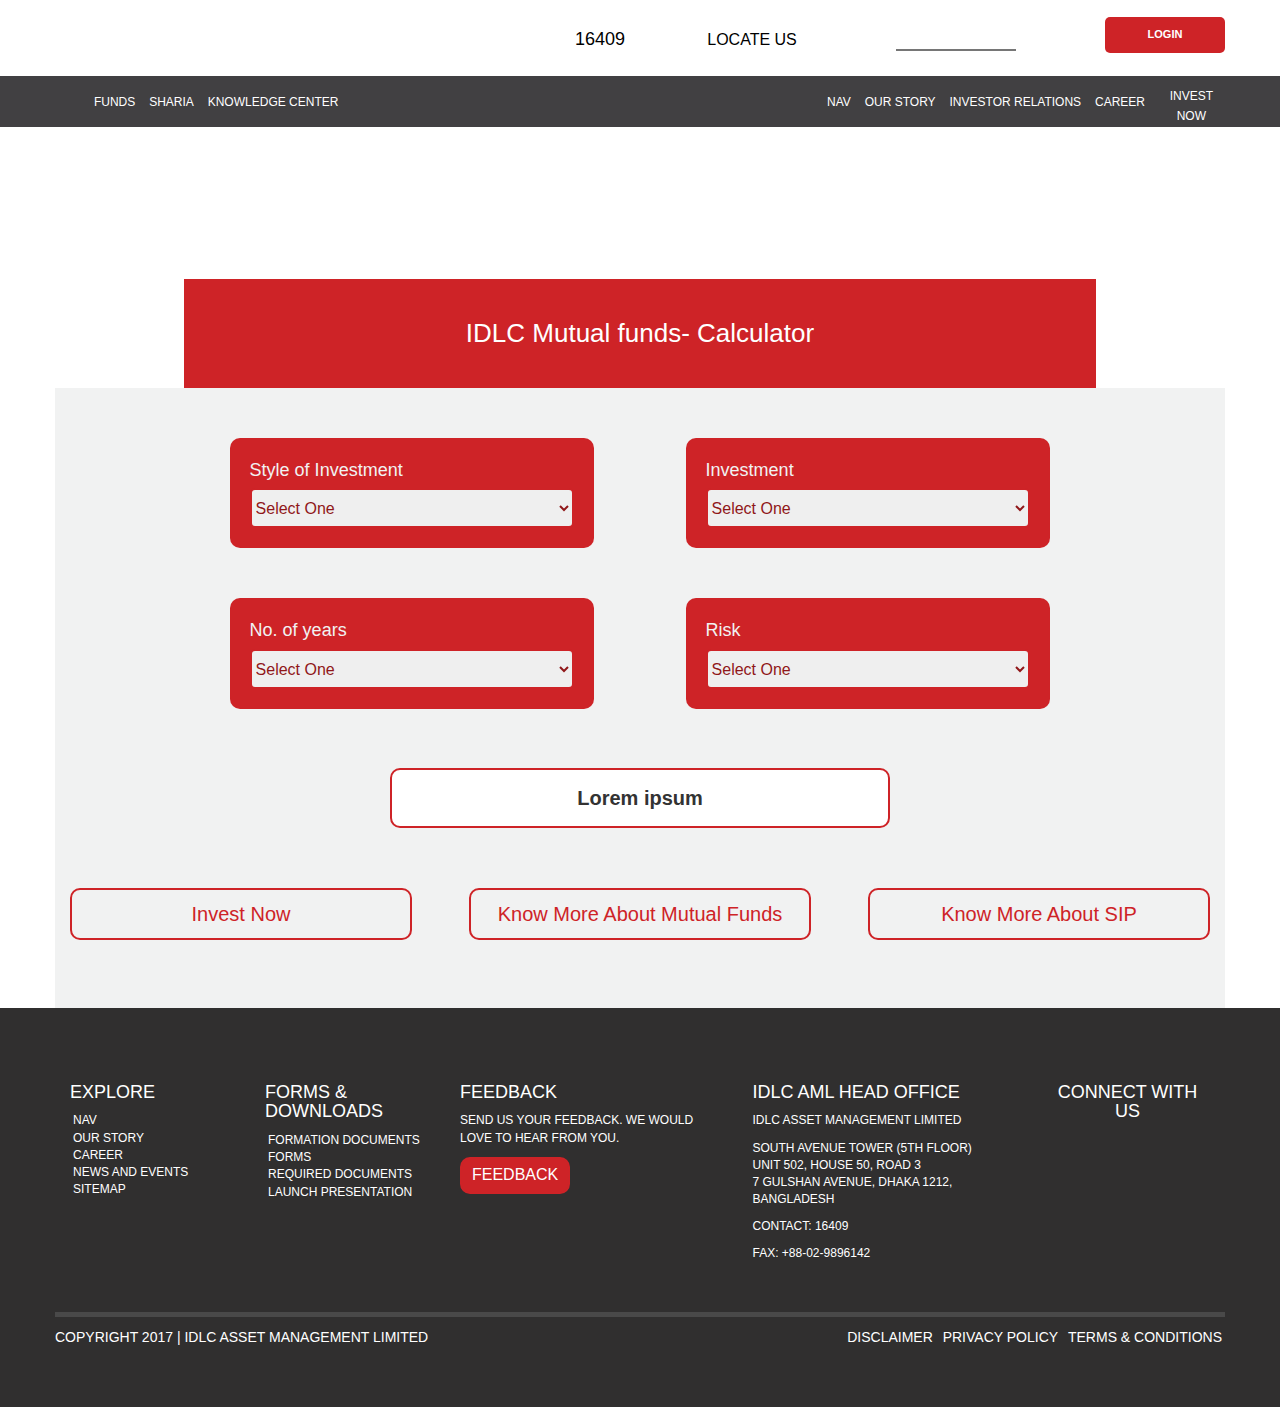
==== commit 4ab131b2: "new change" ====
--- a/calculator.html
+++ b/calculator.html
@@ -247,7 +247,7 @@
     </div>
 </header>
 
-<section class="page_heading" style="background: #F1F2F2; margin-bottom: 0px;">
+<section class="page_heading" style=" margin-bottom: 0px;">
     <div class="cover"><img src="images/public/Safyt7OXZMVaisD4Iwo3rO.jpg" alt=""></div>
 
     <div class="container">
@@ -307,7 +307,9 @@
                     </div>
                 </div>
             </form>
-            <div class="output-box"></div>
+            <div class="output-box"> 
+                <p>Lorem ipsum</p>
+            </div>
         </div>
 
         <br><br><br>
--- a/css/custom.css
+++ b/css/custom.css
@@ -375,6 +375,7 @@
 header #menu .main_menu .apply_for_loan_button_div_a{
     width: 75px;
     transition: all .5s;
+    
 }
 
 a.btn.pull-right.apply-for-loan span {
@@ -387,11 +388,13 @@
     margin-top: -22px;
     width: 100%;
     border-radius: 5px 5px 0px 0px;
+    z-index: 1;
 }
 
 header #menu .main_menu .apply_for_loan_button_div .apply_for_loan_button_div_a p{
     text-align: center;
     position: absolute;top: -5px;right: 27px;
+    z-index: 2;
 }
 
 
@@ -1677,6 +1680,15 @@
     border-radius: 10px;
     
     
+    
+}
+
+#calculator .cal-form .output-box p{
+    text-align: center;
+    font-size: 20px;
+    font-weight: bold;
+    margin: auto;
+    padding: 14px;
 }
 
 #calculator .cal-form form{
